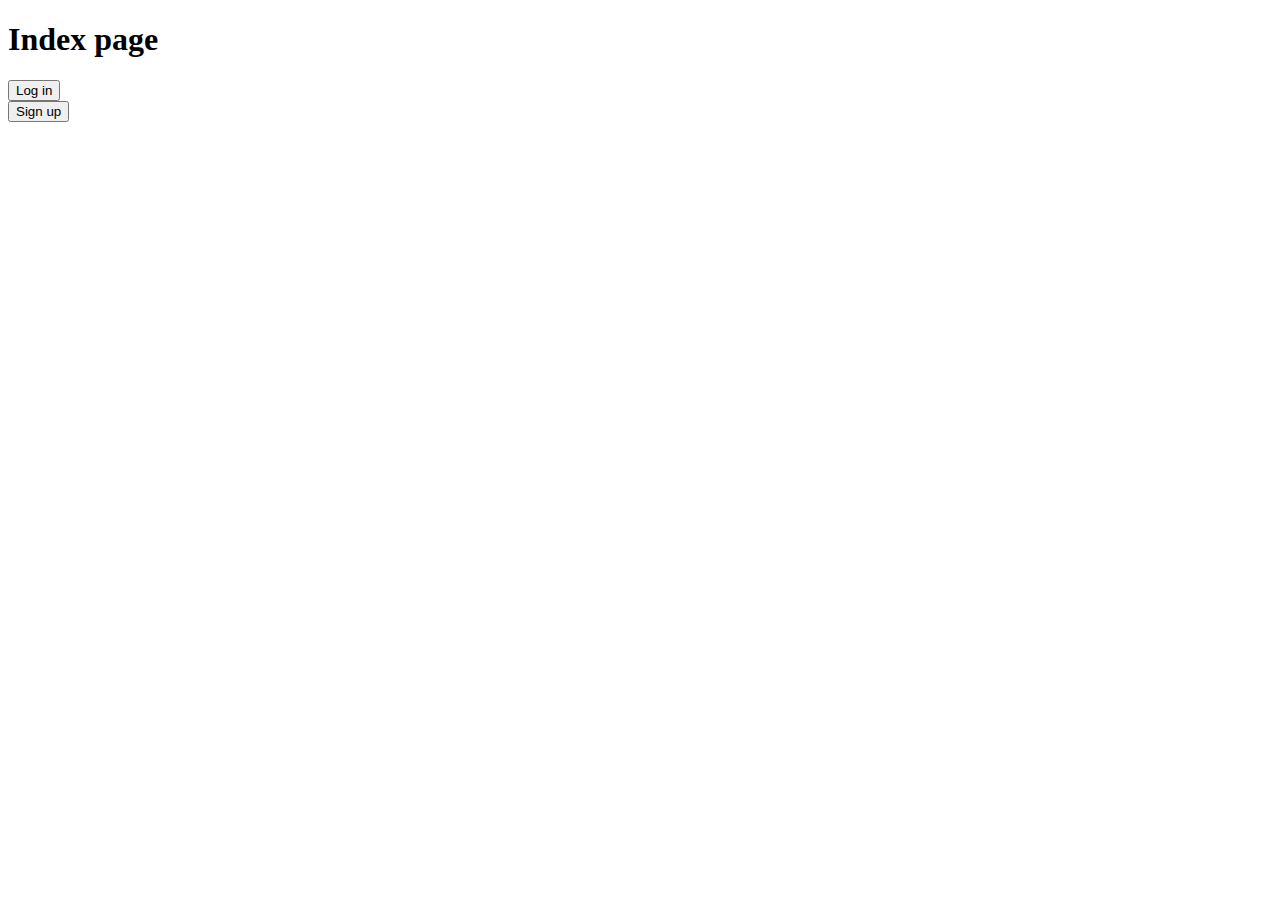
==== src/main/resources/templates/index.html @ bdac246b "User basic made and trying simple methods in controller to do login and registar html pages" ====
<!DOCTYPE html>
<html xmlns:th="http://www.thyneleaf.org">
<head>
<meta charset="UTF-8">
<title>Index</title>

</head>
	<body>
	<h1>Index page </h1>
	<form th:action="@{/loginPage}">
		<input type="submit" value="Log in"/>
	</form>
	<form th:action="@{/registerPage}">
		<input type="submit" value="Sign up"/>
	</form>
	</body>
</html>
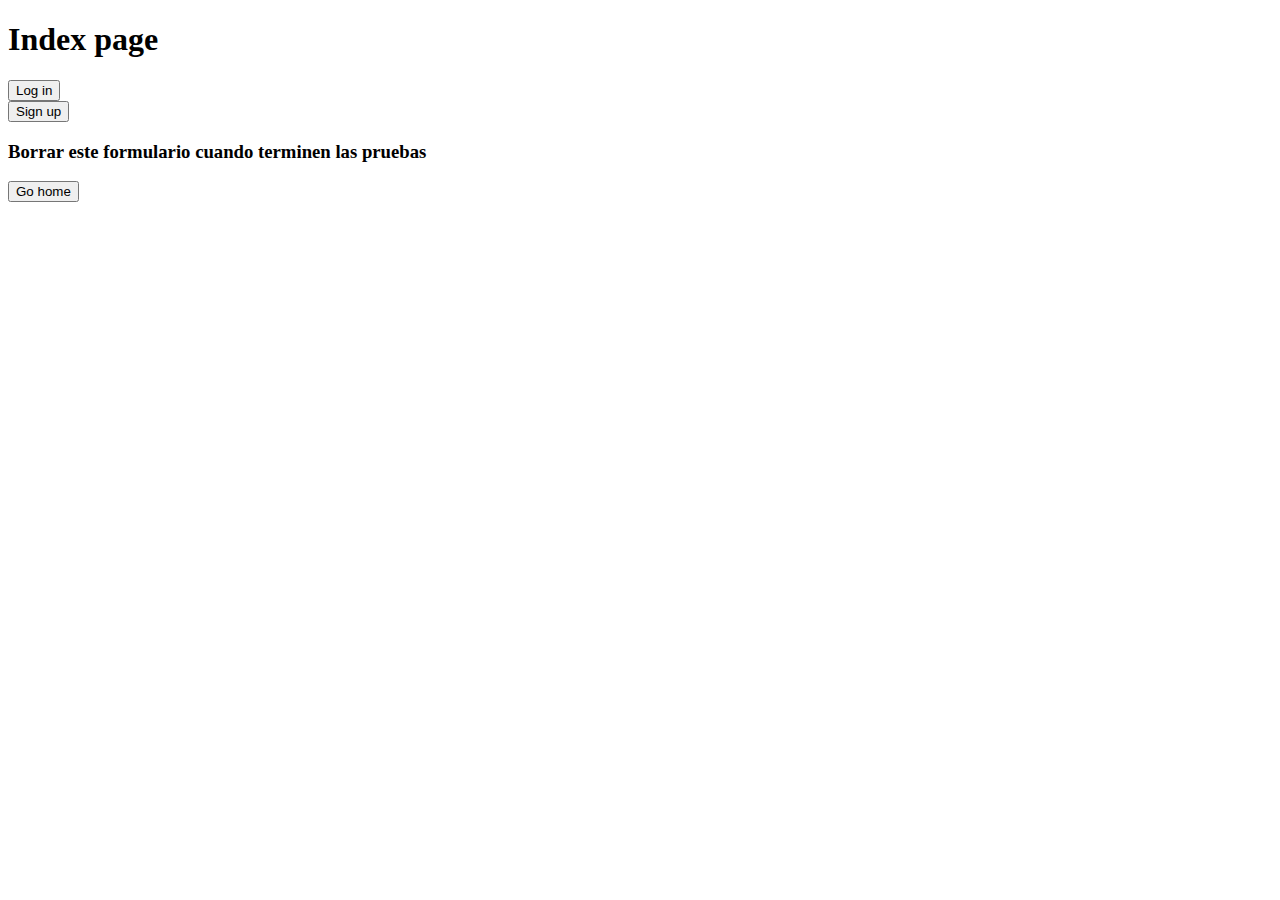
==== commit 2f371321: "Add new feature, Subscriptions. Created one-to-many relationship between User and Subscriptions, so " ====
--- a/src/main/resources/templates/index.html
+++ b/src/main/resources/templates/index.html
@@ -13,5 +13,10 @@
 	<form th:action="@{/registerPage}">
 		<input type="submit" value="Sign up"/>
 	</form>
+	
+	<h3>Borrar este formulario cuando terminen las pruebas</h3>	
+	<form th:action="@{/home}">
+		<input type="submit" value="Go home"/>
+	</form>
 	</body>
 </html>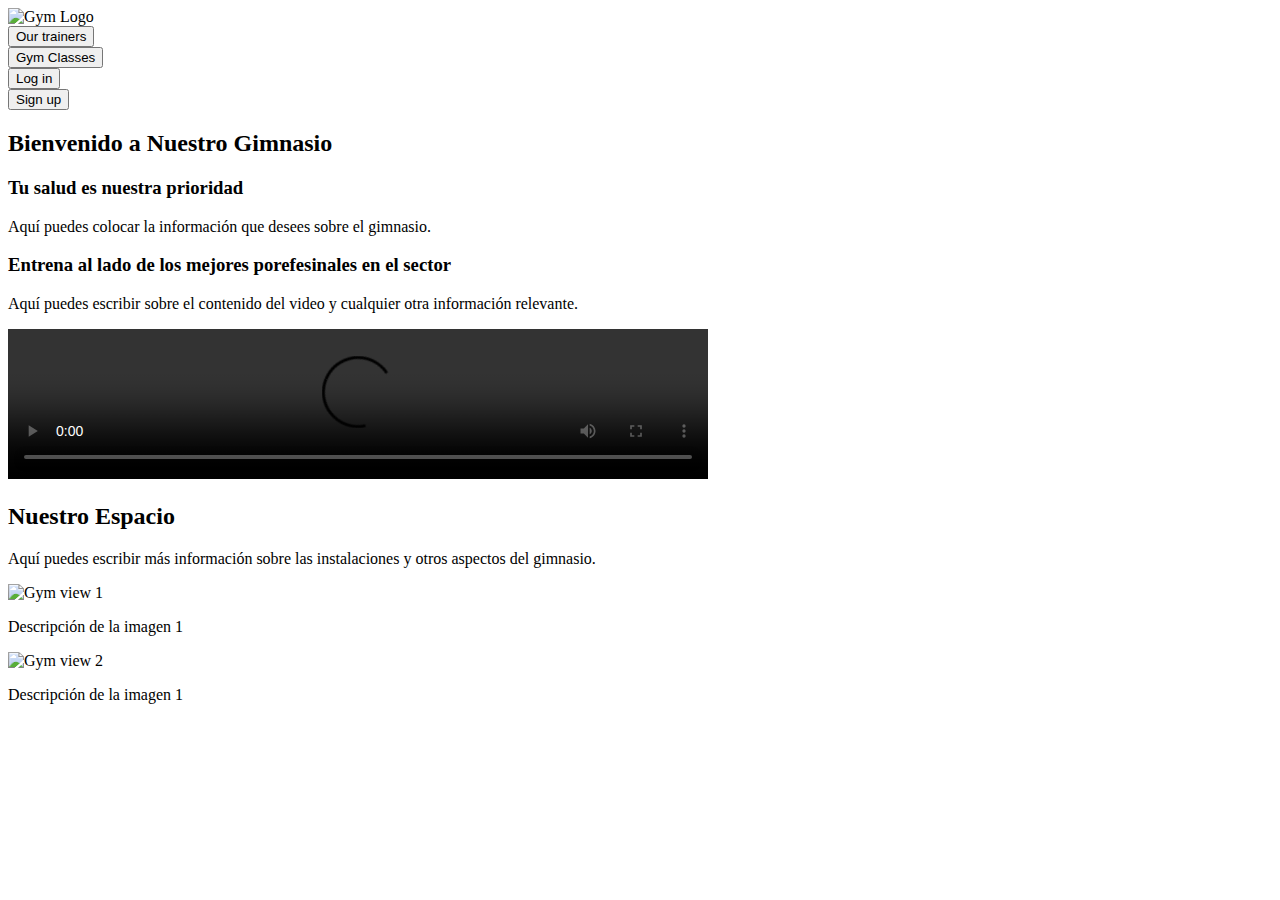
==== commit f76cc50c: "added css,images,and videos foders. New html" ====
--- a/src/main/resources/templates/index.html
+++ b/src/main/resources/templates/index.html
@@ -1,22 +1,71 @@
 <!DOCTYPE html>
-<html xmlns:th="http://www.thyneleaf.org">
+<html lang="es" xmlns:th="http://www.thymeleaf.org">
 <head>
-<meta charset="UTF-8">
-<title>Index</title>
+    <meta charset="UTF-8">
+    <meta name="viewport" content="width=device-width, initial-scale=1.0">
+    <title>Index</title>
+    <link rel="stylesheet" th:href="@{/css/common.css}">
+    <link rel="stylesheet" th:href="@{/css/index.css}">
+</head>
+<body>
+    <header>
+        <nav>
+            <div class="nav-logo">
+            	<a th:href="@{/}">
+                	<img th:src="@{/images/gym_logo.png}" alt="Gym Logo" class="logo">
+           		</a>
+            </div>
+            <div class="nav-buttons-html">
+            	<form th:action="@{/trainers}">
+                    <input type="submit" value="Our trainers" class="nav-button-html"/>
+                </form>
+            	<form th:action="@{/gymClassesView}">
+                    <input type="submit" value="Gym Classes" class="nav-button-html"/>
+                </form>
+            </div>
+            <div class="nav-buttons">
+                <form th:action="@{/loginPage}">
+                    <input type="submit" value="Log in" class="nav-button"/>
+                </form>
+                <form th:action="@{/registerPage}">
+                    <input type="submit" value="Sign up" class="nav-button"/>
+                </form>
+            </div>
+        </nav>
+    </header>
 
-</head>
-	<body>
-	<h1>Index page </h1>
-	<form th:action="@{/loginPage}">
-		<input type="submit" value="Log in"/>
-	</form>
-	<form th:action="@{/registerPage}">
-		<input type="submit" value="Sign up"/>
-	</form>
-	
-	<h3>Borrar este formulario cuando terminen las pruebas</h3>	
-	<form th:action="@{/home}">
-		<input type="submit" value="Go home"/>
-	</form>
-	</body>
-</html>+    <main>
+            <h2>Bienvenido a Nuestro Gimnasio</h2>
+            <h3>Tu salud es nuestra prioridad</h3>
+            <p>Aquí puedes colocar la información que desees sobre el gimnasio.</p>
+
+        <section class="video-section">
+            <div class="video-text">
+                <h3>Entrena al lado de los mejores porefesinales en el sector</h3>
+                <p>Aquí puedes escribir sobre el contenido del video y cualquier otra información relevante.</p>
+            </div>
+            <video width="700" height="auto" controls class="trainer-video">
+                <source th:src="@{/videos/personal_trainer_video.mp4}" type="video/mp4">
+                Tu navegador no soporta la etiqueta de video.
+            </video>
+        </section>
+
+
+
+        <section class="gallery">
+            <h2>Nuestro Espacio</h2>
+            <p>Aquí puedes escribir más información sobre las instalaciones y otros aspectos del gimnasio.</p>
+            <div class="image-gallery">
+                <div class="gallery-item">
+                    <img th:src="@{/images/gym_view.jpg}" alt="Gym view 1">
+                    <p>Descripción de la imagen 1</p>
+                </div>
+                <div class="gallery-item">
+                    <img th:src="@{/images/gym_view_2.jpg}" alt="Gym view 2">
+                    <p>Descripción de la imagen 1</p>
+                </div>
+            </div>
+        </section>
+    </main>
+</body>
+</html>
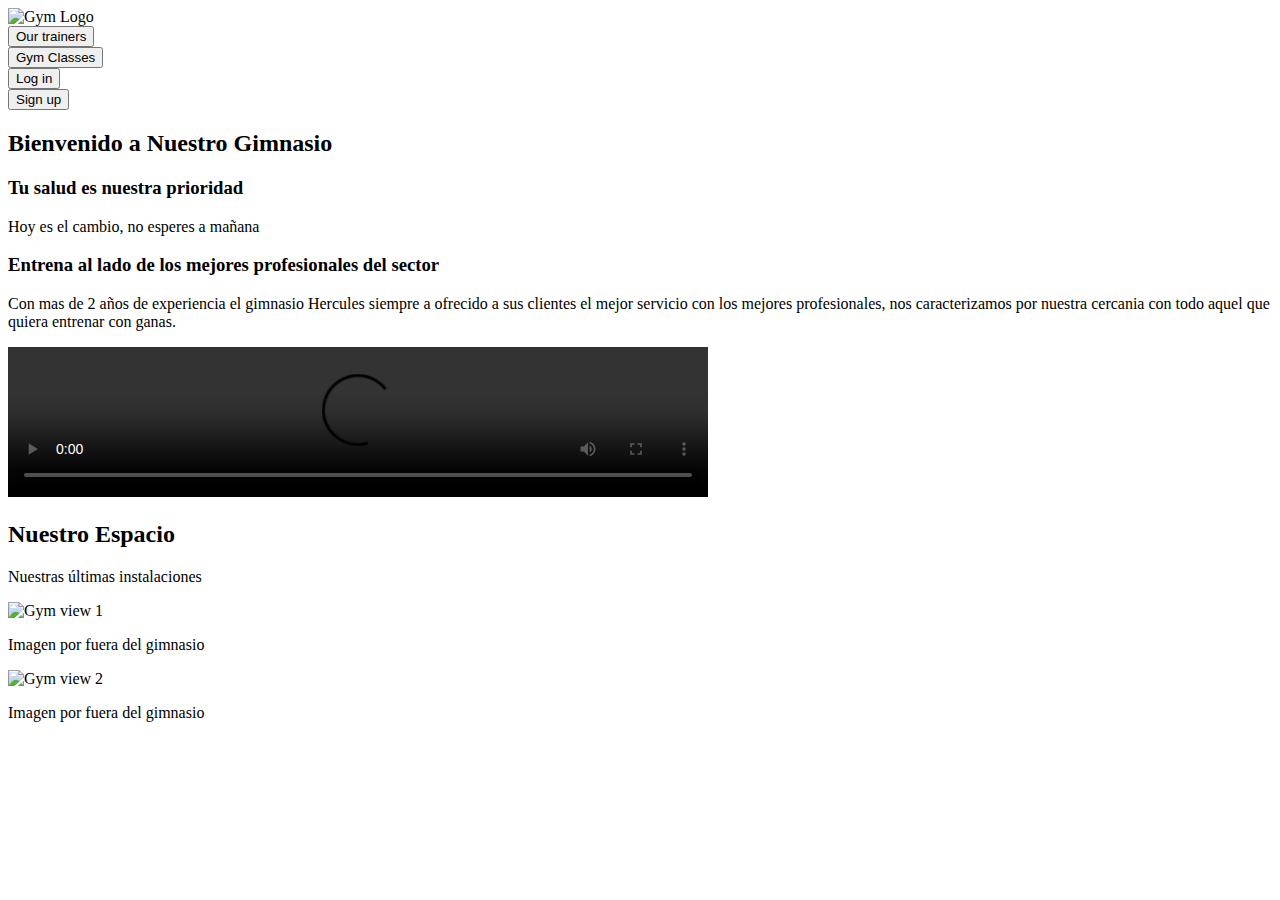
==== commit 11b06a2d: "added some extra details" ====
--- a/src/main/resources/templates/index.html
+++ b/src/main/resources/templates/index.html
@@ -37,12 +37,13 @@
     <main>
             <h2>Bienvenido a Nuestro Gimnasio</h2>
             <h3>Tu salud es nuestra prioridad</h3>
-            <p>Aquí puedes colocar la información que desees sobre el gimnasio.</p>
+            <p>Hoy es el cambio, no esperes a mañana</p>
 
         <section class="video-section">
             <div class="video-text">
-                <h3>Entrena al lado de los mejores porefesinales en el sector</h3>
-                <p>Aquí puedes escribir sobre el contenido del video y cualquier otra información relevante.</p>
+                <h3>Entrena al lado de los mejores profesionales del sector</h3>
+                <p>Con mas de 2 años de experiencia el gimnasio Hercules siempre a ofrecido a sus clientes el mejor 
+                servicio con los mejores profesionales, nos caracterizamos por nuestra cercania con todo aquel que quiera entrenar con ganas.</p>
             </div>
             <video width="700" height="auto" controls class="trainer-video">
                 <source th:src="@{/videos/personal_trainer_video.mp4}" type="video/mp4">
@@ -54,15 +55,15 @@
 
         <section class="gallery">
             <h2>Nuestro Espacio</h2>
-            <p>Aquí puedes escribir más información sobre las instalaciones y otros aspectos del gimnasio.</p>
+            <p>Nuestras últimas instalaciones</p>
             <div class="image-gallery">
                 <div class="gallery-item">
                     <img th:src="@{/images/gym_view.jpg}" alt="Gym view 1">
-                    <p>Descripción de la imagen 1</p>
+                    <p>Imagen por fuera del gimnasio</p>
                 </div>
                 <div class="gallery-item">
                     <img th:src="@{/images/gym_view_2.jpg}" alt="Gym view 2">
-                    <p>Descripción de la imagen 1</p>
+                    <p>Imagen por fuera del gimnasio</p>
                 </div>
             </div>
         </section>
